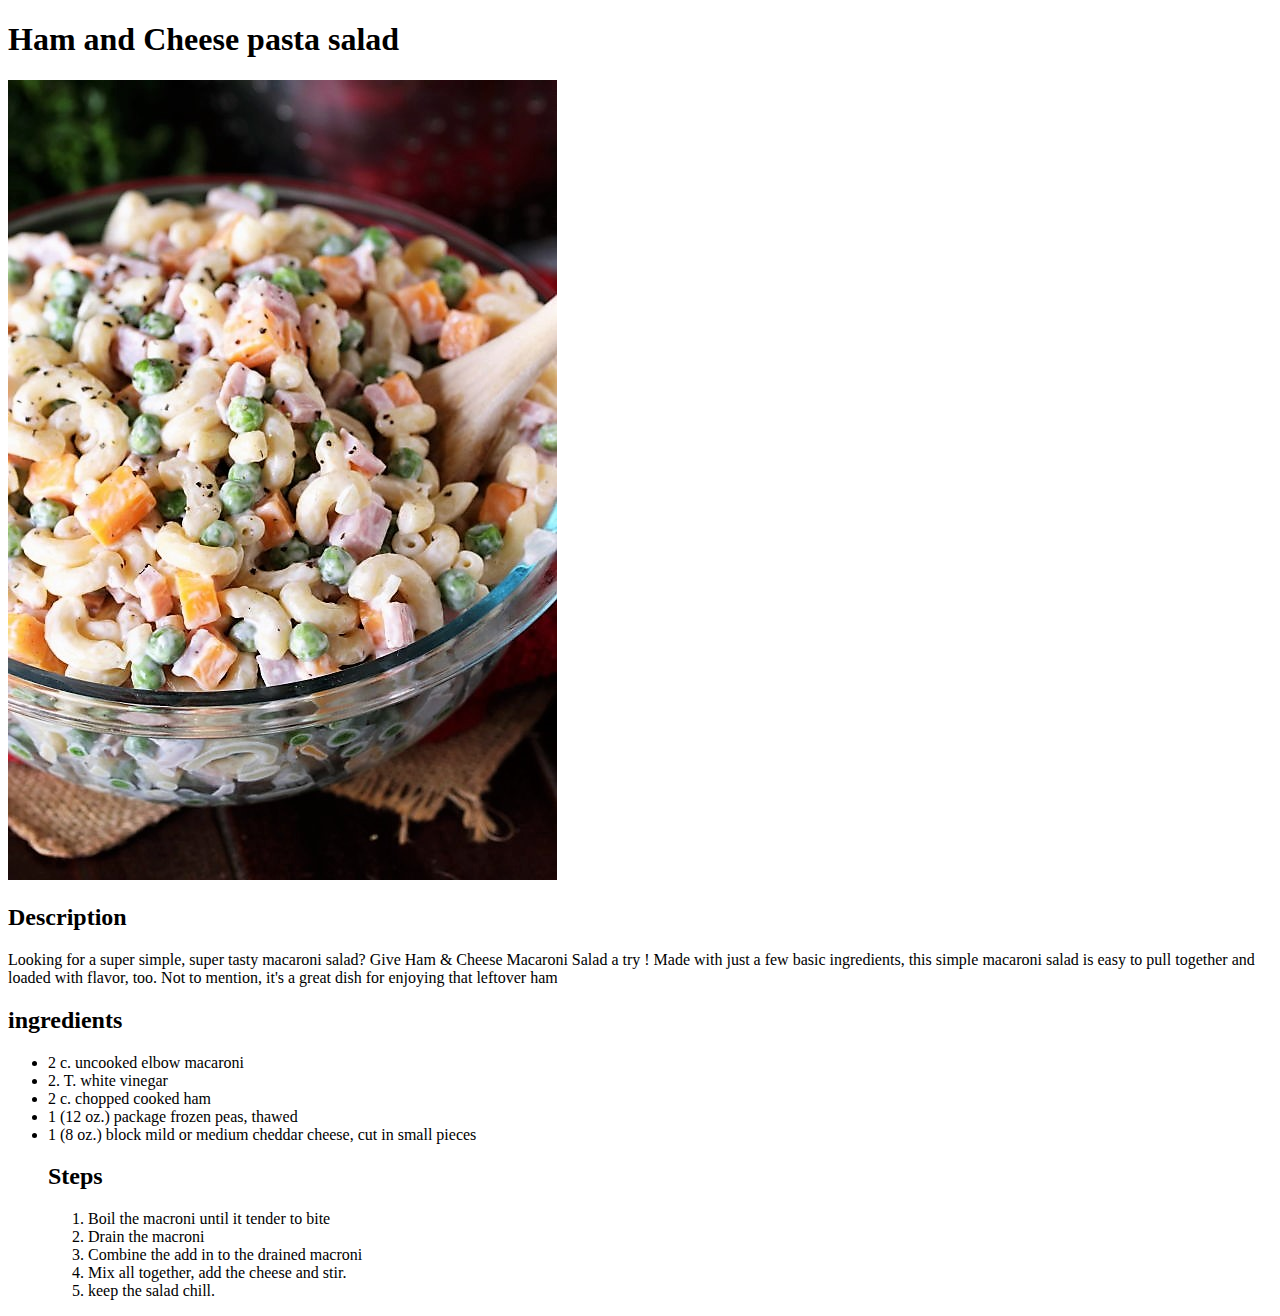
==== recipes/cheese.html @ bf8b26ef "Recipes" ====
<!DOCTYPE html>
<html lang="en">
<head>
    <meta charset="UTF-8">
    <meta http-equiv="X-UA-Compatible" content="IE=edge">
    <meta name="viewport" content="width=device-width, initial-scale=1.0">
    <title>Ham and cheese pasta salad</title>
</head>
<body>
    <h1>Ham and Cheese pasta salad</h1>
    <img src="images/Ham-Cheese-Macaroni-Salad.JPG" alt="Ham and Cheese pasta salad">
    <h2>Description</h2>
    <p>Looking for a super simple, super tasty macaroni salad? Give Ham & Cheese Macaroni Salad a try ! Made with just a few basic ingredients, this simple macaroni salad is easy to pull together and loaded with flavor, too.  Not to mention, it's a great dish for enjoying that leftover ham</p>
    <h2>ingredients</h2>
    <ul>
        <li>2 c. uncooked elbow macaroni</li>
        <li>2. T. white vinegar</li>
        <li>2 c. chopped cooked ham</li>
        <li>1 (12 oz.) package frozen peas, thawed</li>
        <li>1 (8 oz.) block mild or medium cheddar cheese, cut in small pieces</li>
        <h2>Steps</h2>
        <ol>
            <li>Boil the macroni until it tender to bite</li>
            <li>Drain the macroni</li>
            <li>Combine the add in to the drained macroni</li>
            <li>Mix all together, add the cheese and stir.</li>
            <li>keep the salad chill.</li>
        </ol>
    </ul>
</body>
</html>
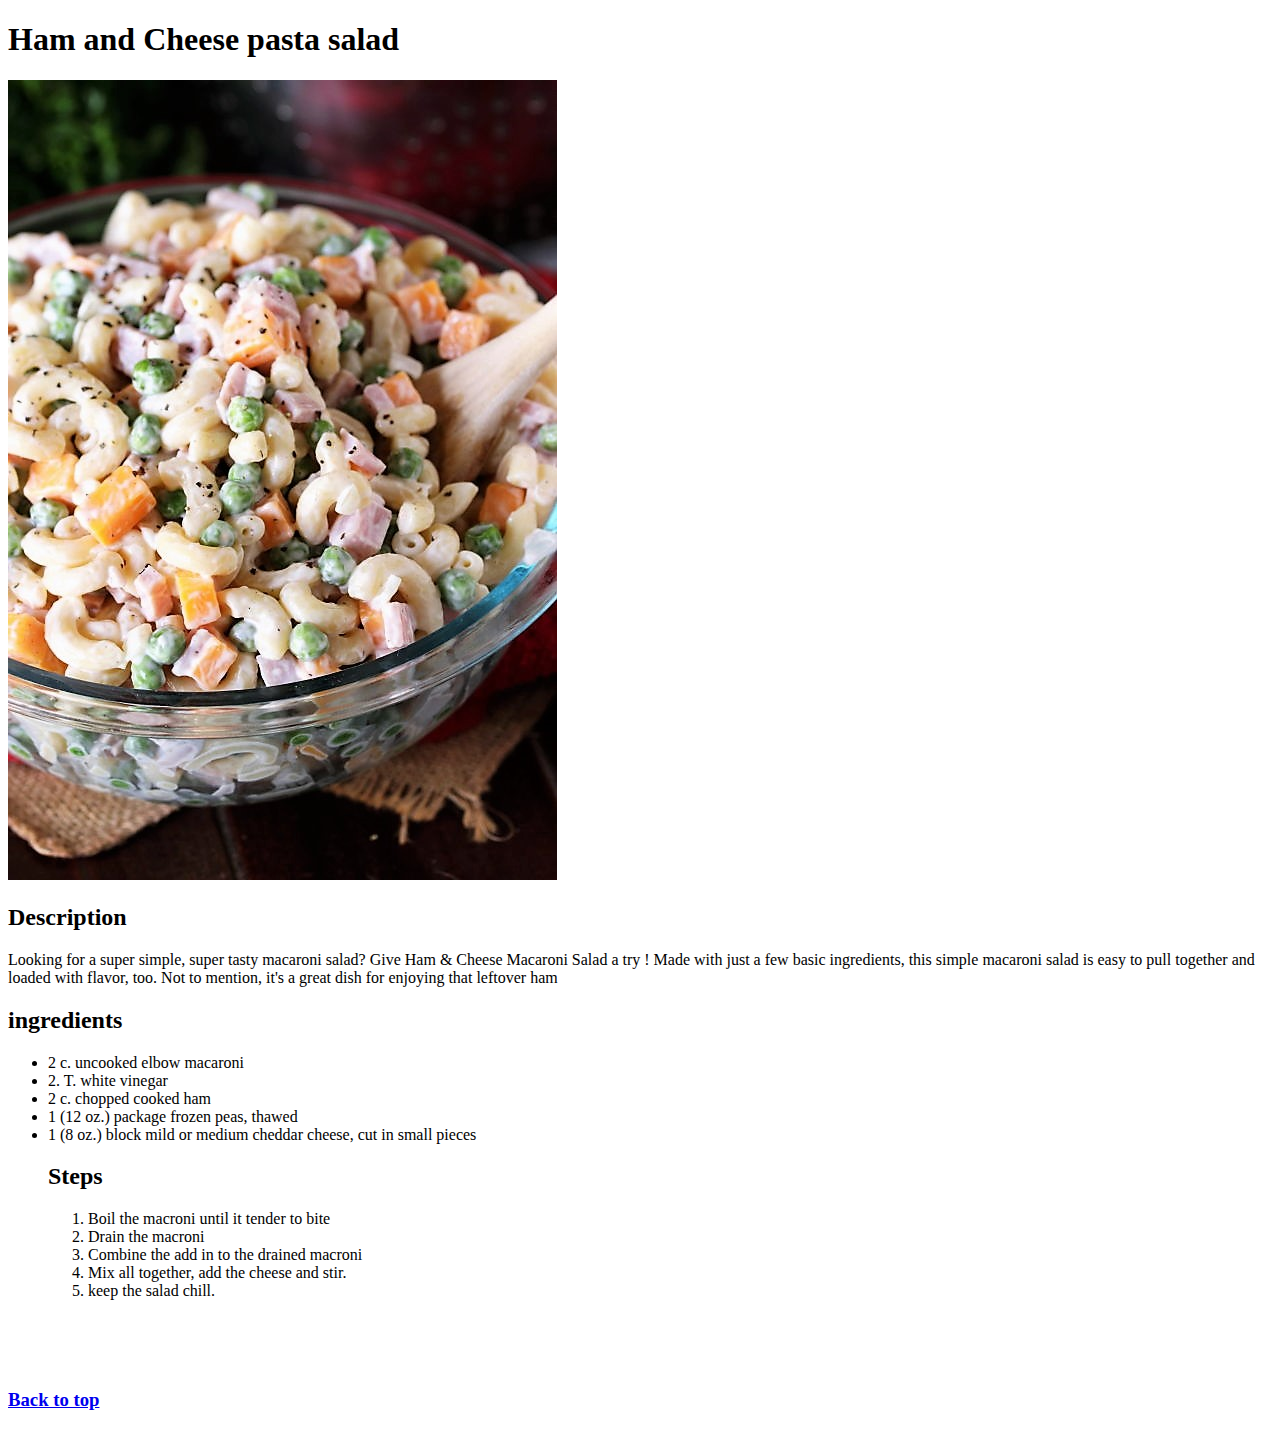
==== commit 97459c31: "Recipes" ====
--- a/recipes/cheese.html
+++ b/recipes/cheese.html
@@ -8,7 +8,7 @@
 </head>
 <body>
     <h1>Ham and Cheese pasta salad</h1>
-    <img src="images/Ham-Cheese-Macaroni-Salad.JPG" alt="Ham and Cheese pasta salad">
+    <img src="images/Ham-Cheese-Macaroni-Salad.JPG" id="logo" alt="Ham and Cheese pasta salad">
     <h2>Description</h2>
     <p>Looking for a super simple, super tasty macaroni salad? Give Ham & Cheese Macaroni Salad a try ! Made with just a few basic ingredients, this simple macaroni salad is easy to pull together and loaded with flavor, too.  Not to mention, it's a great dish for enjoying that leftover ham</p>
     <h2>ingredients</h2>
@@ -27,5 +27,9 @@
             <li>keep the salad chill.</li>
         </ol>
     </ul>
+    <br>
+    <br>
+    <br>
+    <h3><a href="#logo">Back to top</a></h3>
 </body>
 </html>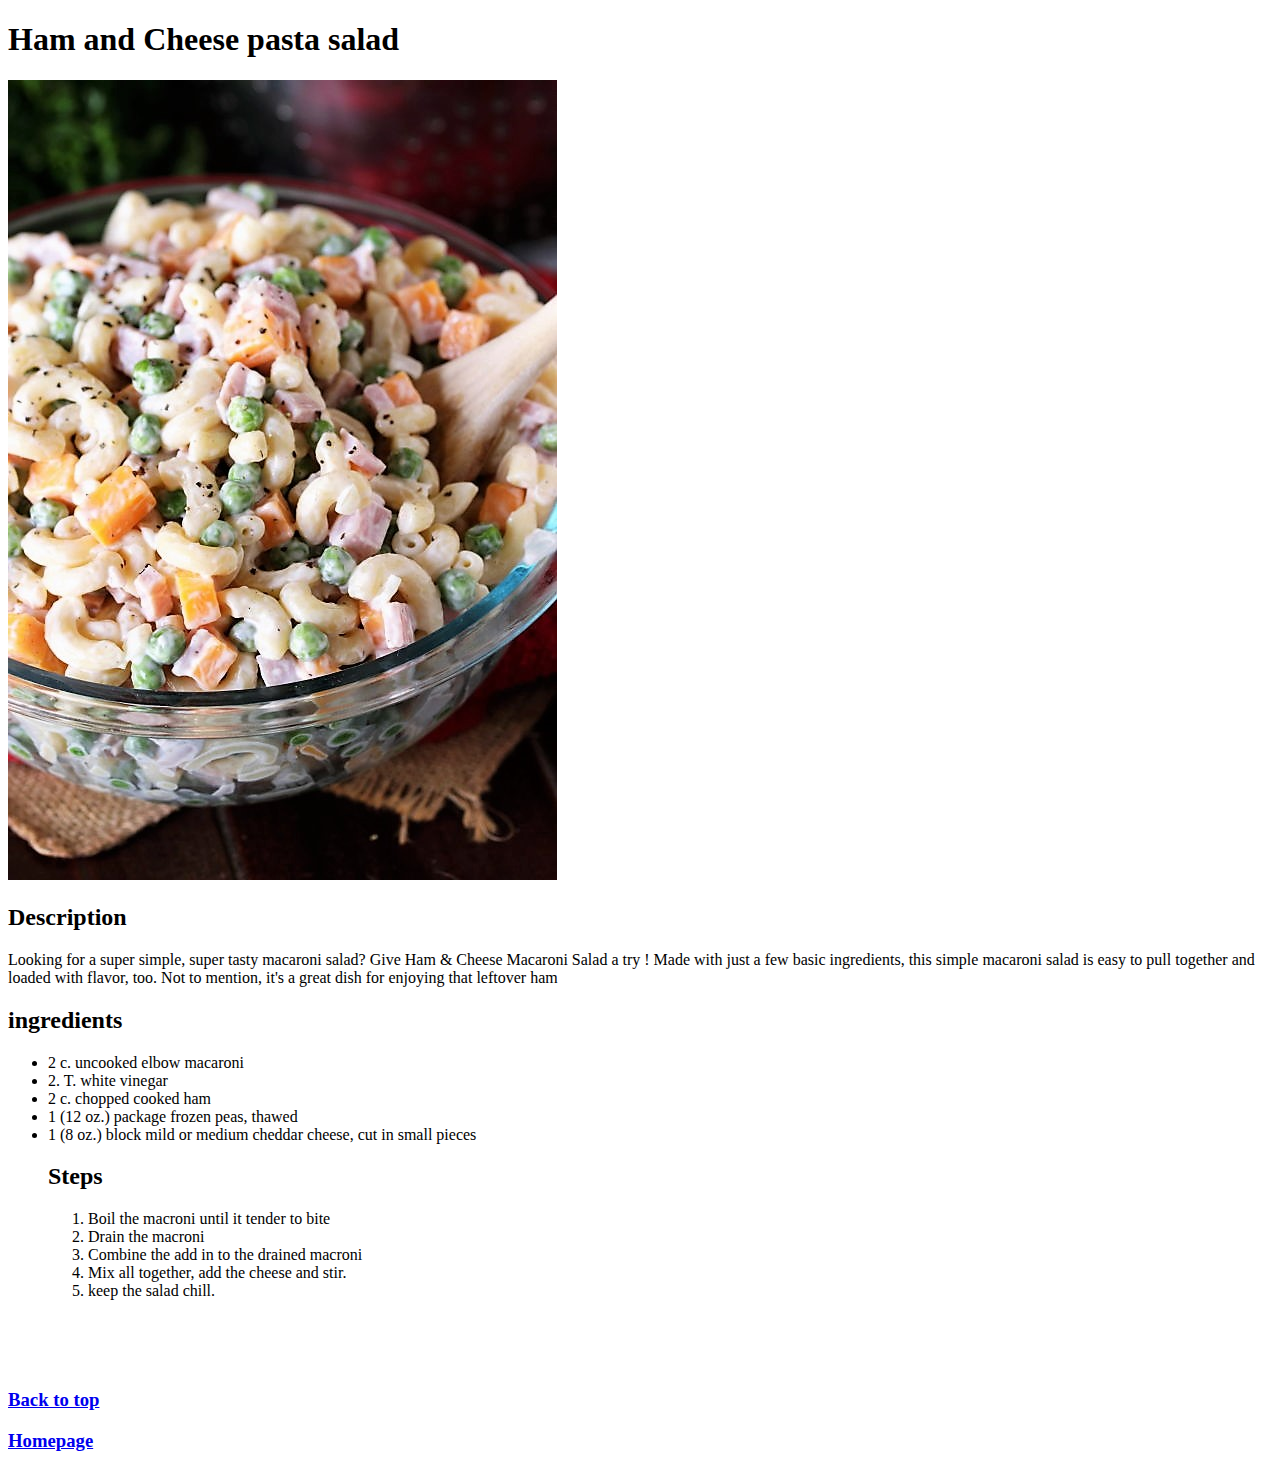
==== commit 73a76e3b: "Updates" ====
--- a/recipes/cheese.html
+++ b/recipes/cheese.html
@@ -5,6 +5,7 @@
     <meta http-equiv="X-UA-Compatible" content="IE=edge">
     <meta name="viewport" content="width=device-width, initial-scale=1.0">
     <title>Ham and cheese pasta salad</title>
+    <link rel="stylesheet" href="index.html">
 </head>
 <body>
     <h1>Ham and Cheese pasta salad</h1>
@@ -31,5 +32,6 @@
     <br>
     <br>
     <h3><a href="#logo">Back to top</a></h3>
+    <h3><a href="../index.html">Homepage</a></h3>
 </body>
 </html>